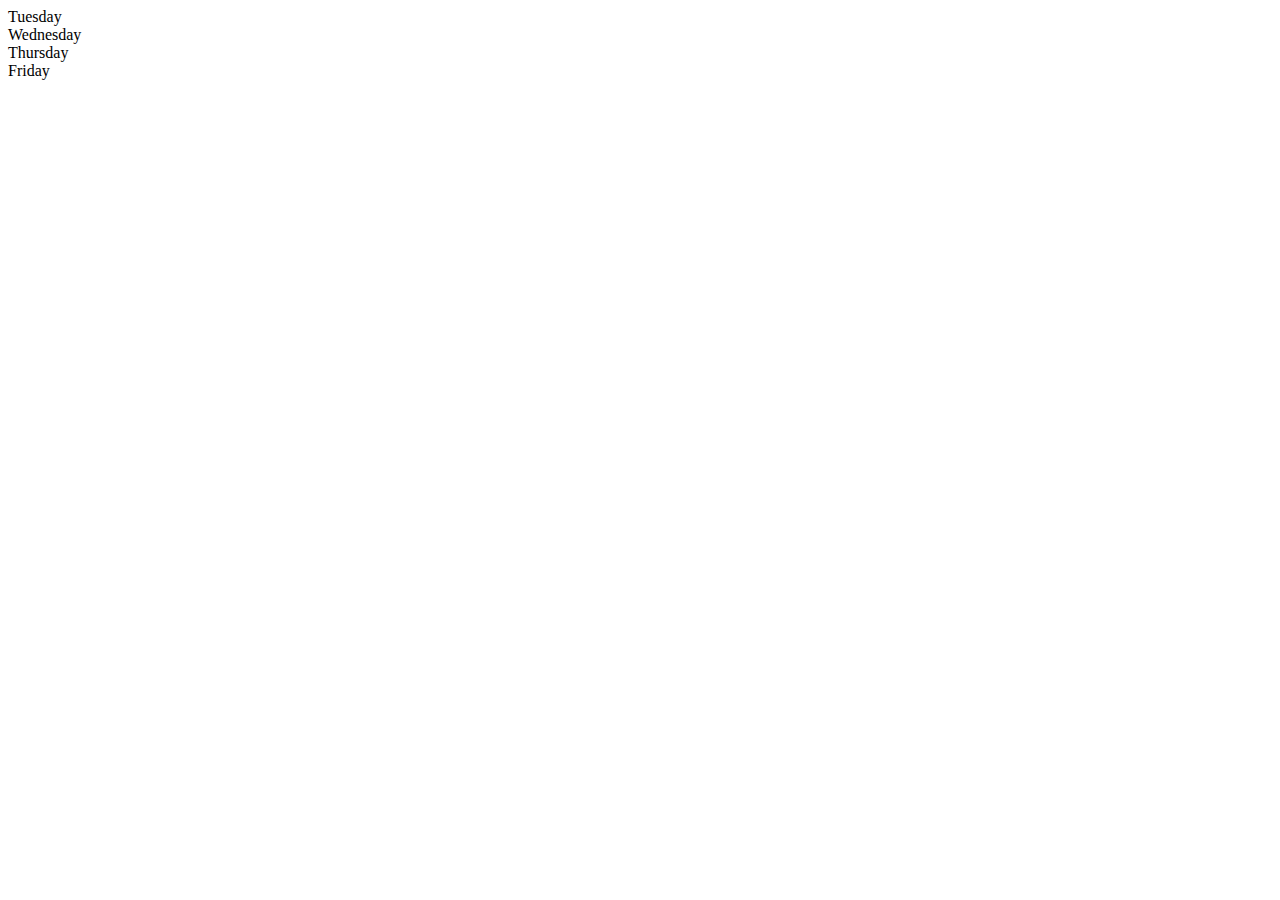
==== 06Dom/two.html @ 09149cf5 "dom" ====
<!DOCTYPE html>
<html lang="en">
<head>
    <meta charset="UTF-8">
    <meta name="viewport" content="width=device-width, initial-scale=1.0">
    <title>Mehedi Hasan Hridoy</title>
</head>
<body>
    <div class="parent">
        <div class="day">Tuesday</div>
        <div class="day">Wednesday</div>
        <div class="day">Thursday</div>
        <div class="day">Friday</div>
    </div>
</body>
<script>
    let p = document.querySelector('parent')
    console.log(p)
    for(let i=0;i<p.children.length;i++) {
        console.log(p.children[i].innerHTML);
    }

</script>
</html>
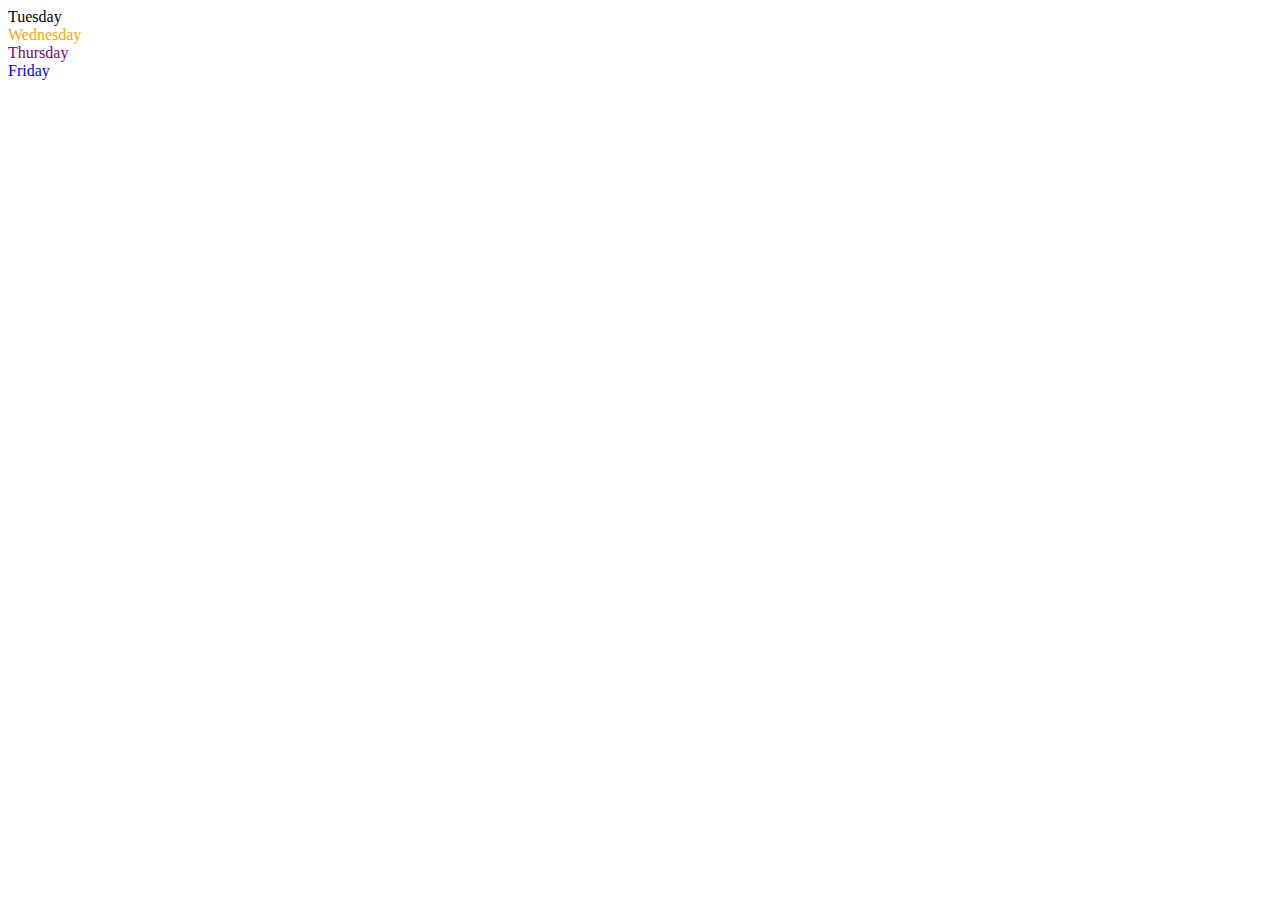
==== commit 7996c76e: "dom learning" ====
--- a/06Dom/two.html
+++ b/06Dom/two.html
@@ -14,11 +14,26 @@
     </div>
 </body>
 <script>
-    let p = document.querySelector('parent')
-    console.log(p)
-    for(let i=0;i<p.children.length;i++) {
-        console.log(p.children[i].innerHTML);
+    const parent = document.querySelector('.parent')
+    console.log(parent)
+    for(let i=0;i<parent.children[i].length;i++) {
+        console.log(parent.children[i].innerHTML);
     }
+    parent.children[1].style.color = "orange"
+    parent.children[2].style.color = "purple"
+    parent.children[3].style.color = "blue"
+
+    console.log(parent.firstElementChild);
+
+    const dayOne = document.querySelector('.day')
+    console.log(dayOne);
+    console.log(dayOne.parentElement);
+    console.log(dayOne.nextElementSibling)  
+    
+
+
+
+
 
 </script>
 </html>